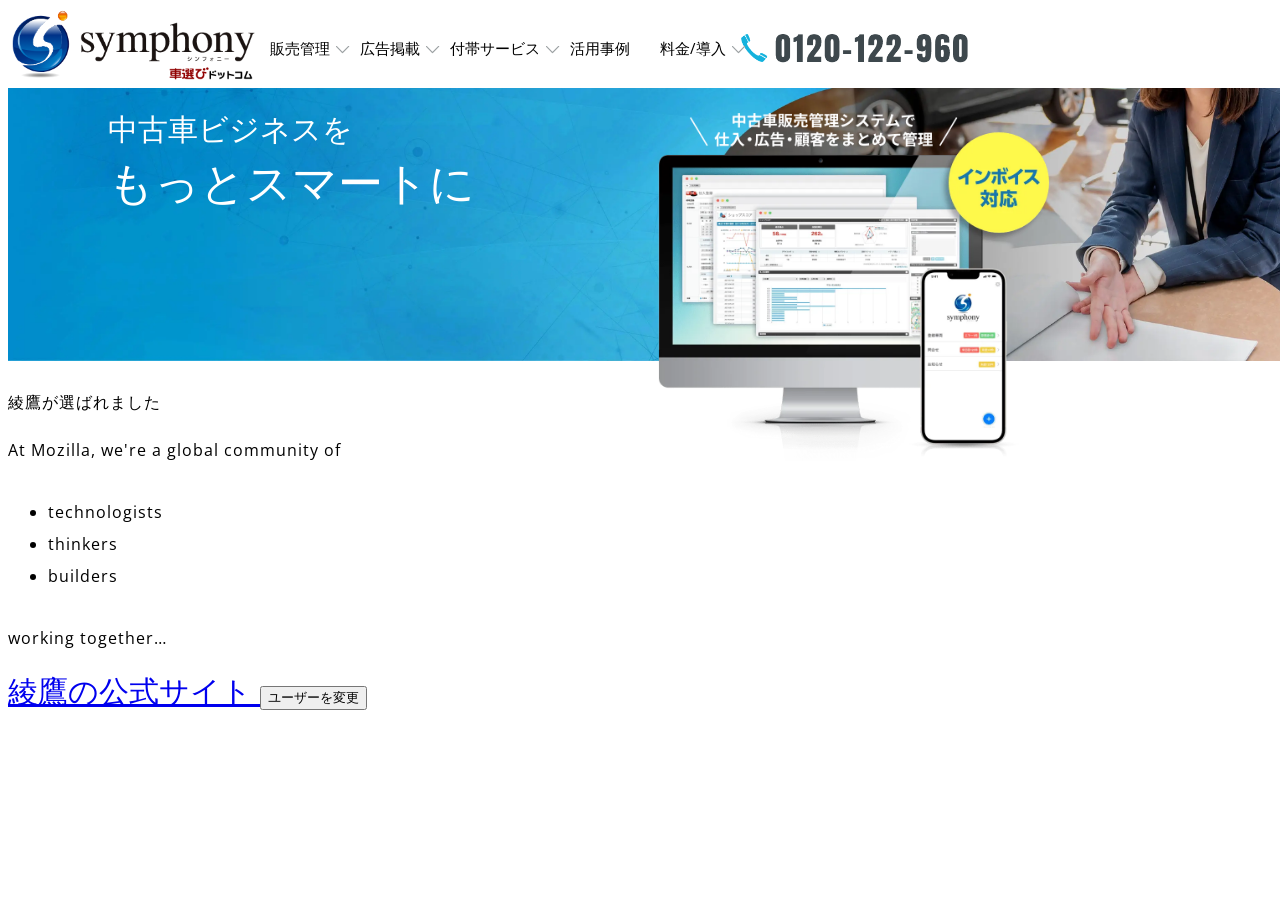
==== co-jp/index.html @ baed97ca "Add files via upload" ====
<!doctype html>
<html lang="ja">
  <head>
    <meta charset="utf-8" />
    <meta name="viewport" content="width=device-width" />
    <link href="styles/style.css" rel="stylesheet" />
    <link href="https://fonts.googleapis.com/css?family=Open+Sans" rel="stylesheet" />
    <title>テストページ</title>
  </head>
  <body>
    <header>
        <img src="images/logo_symphony-ke.png">
        <span class="after">販売管理</span>
        <span class="after">広告掲載</span>
        <span class="after">付帯サービス</span>
        <span>活用事例</span>
        <span class="after">料金/導入</span>
        <img src="images/tel.png" class="right">
    </header>
    <dif class="fv">
        <div class="fv2">
            <img src="images/hero_bg__pc_2x.webp">
        </div>
        <div class="fv3">
            <img src="images/hero_contents__pc_2x.webp">
        </div>
        <div class="fv-text">
            <span class="fv-text-1">中古車ビジネスを<br></span>
            <span class="fv-text-2">もっとスマートに</span>
        </div>
    </dif>
    <p>綾鷹が選ばれました</p>

    <p>At Mozilla, we're a global community of</p>

    <ul>
      <li>technologists</li>
      <li>thinkers</li>
      <li>builders</li>
    </ul>
    
    <p>working together…</p>

    <a href="https://www.coca-cola.com/jp/ja/brands/ayataka">
      綾鷹の公式サイト
    </a>

    <button>ユーザーを変更</button>
    <script src="scripts/main.js"></script>
  </body>
</html>
---- co-jp/styles/style.css ----
html {
    font-size: 30px; /* px は「ピクセル」 (pixels) の意味。ベースフォントサイズは 10 ピクセルの高さになった */
    font-family: "Open Sans", sans-serif; /* これが Google フォントから取得した残りの出力になるはず。 */
  }

  body {
    background-color: #fff;
    padding: 0 20px 20px 0;
  }

  header {
    max-width:1080px;
    height:80px;
    display:flex;
    position:relative;

    span{
      align-self:center;
      padding:0 15px;
      font-size:15px;
    }
    span.after::after{
      content: "";
      display: inline-block;
      width: 12px;
      height: 15px;
      margin-left: 6px;
      position: absolute;
      top: 36px;
      transform: rotate(90deg);
      background: url(../images/arrow_gray.svg) no-repeat;
    }

    
    .right{
      align-self:center;
      width:auto;
      height:30px;
    }
  }
  
  .fv{
    position:relative;

    .fv2{
      img {
        width:1500px;
      }  
    }
    .fv3{
      img {
        position: absolute;
        top: 25px;
        width: auto;
        height: 350px;
        left: 650px;
      }  
    }

    .fv-text{
      position: absolute;
      top: 20px;
      left: 100px;
      color: #fff;


        span.fv-text-1{
          font-size:1.0rem;
        }

        span.fv-text-2{
          font-size:1.5rem;
        }
    }
  }


  h1 {
    margin: 0;
    padding: 20px 0;
    color: #00539f;
    text-shadow: 3px 3px 1px black;
  }
  
  p,
  li {
    font-size: 16px;
    line-height: 2;
    letter-spacing: 1px;
  }
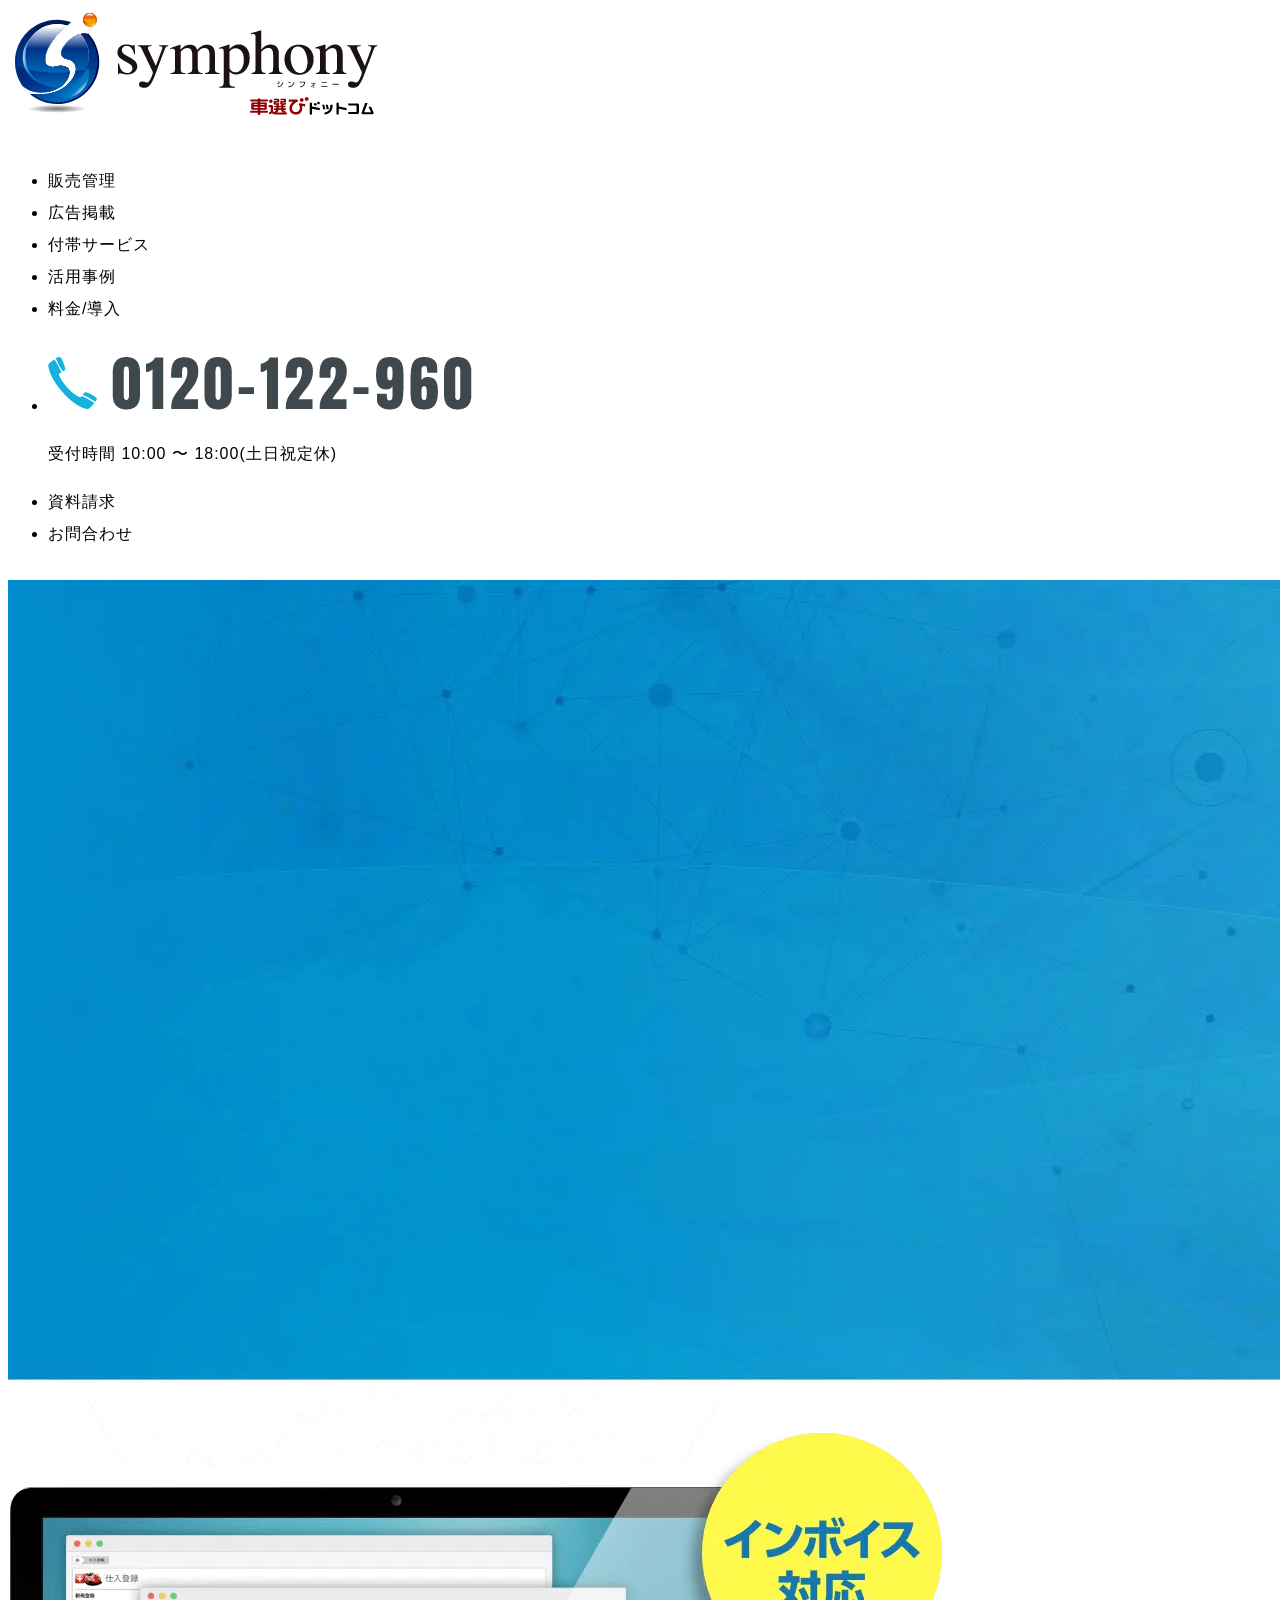
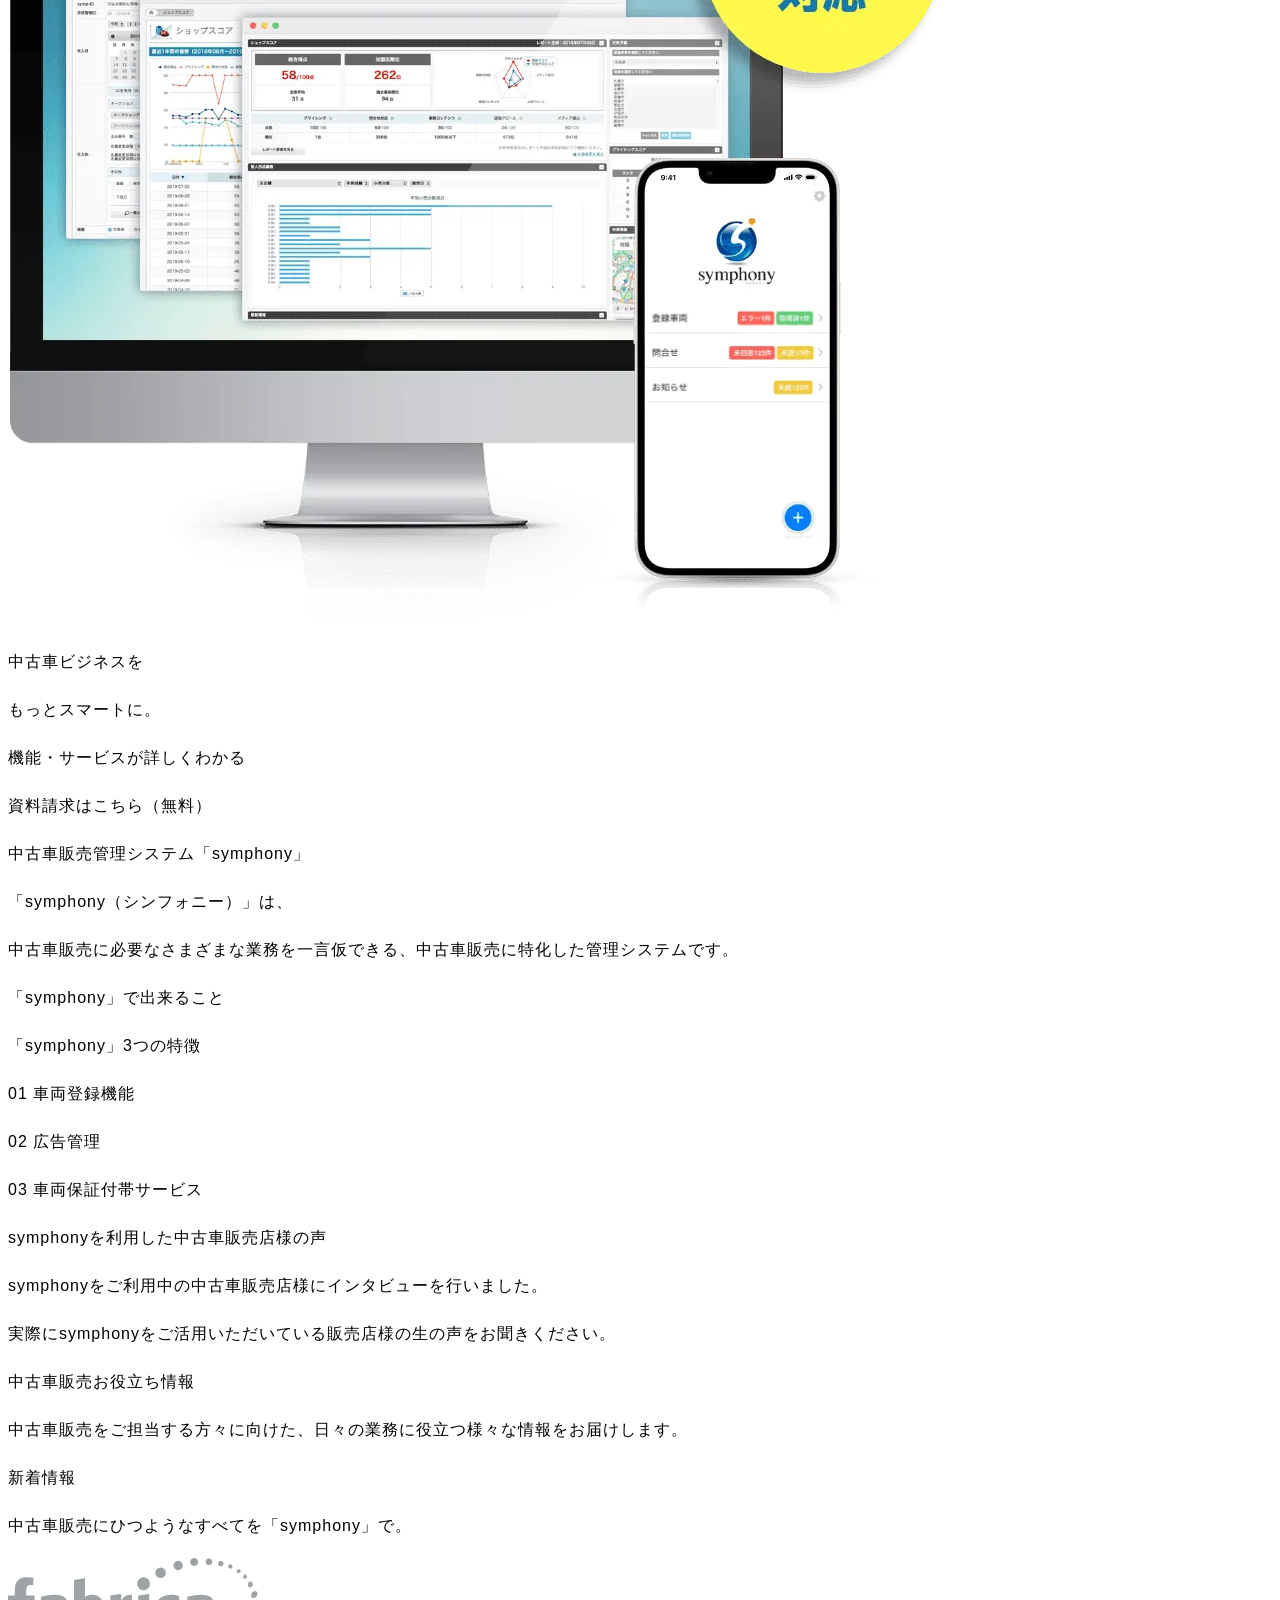
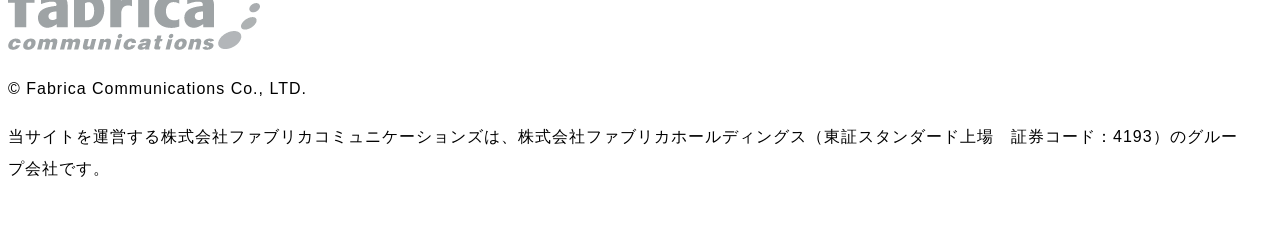
==== commit e9daf679: "Add files via upload" ====
--- a/co-jp/index.html
+++ b/co-jp/index.html
@@ -1,51 +1,176 @@
 <!doctype html>
+
 <html lang="ja">
+
   <head>
     <meta charset="utf-8" />
+    <meta name="author" content="Kenta Koshikawa" />
     <meta name="viewport" content="width=device-width" />
     <link href="styles/style.css" rel="stylesheet" />
+    <!--
     <link href="https://fonts.googleapis.com/css?family=Open+Sans" rel="stylesheet" />
+    -->
+    <meta name="description" content="研修で作成されたサイトです。" />
+    <meta property="og:image" content="画像URL" />
+    <meta property="og:description" content="研修で作成されたサイトです。" />
+    <meta property="og:title" content="テストページ" />
+    <link rel="icon" href="ファビコンの画像拡張子は.io" type="image/x-icon" />
     <title>テストページ</title>
   </head>
+
   <body>
-    <header>
+    <div class="navi">
+      <div class="n-logo">
         <img src="images/logo_symphony-ke.png">
-        <span class="after">販売管理</span>
-        <span class="after">広告掲載</span>
-        <span class="after">付帯サービス</span>
-        <span>活用事例</span>
-        <span class="after">料金/導入</span>
-        <img src="images/tel.png" class="right">
-    </header>
-    <dif class="fv">
-        <div class="fv2">
-            <img src="images/hero_bg__pc_2x.webp">
+      </div>
+
+      <ul class="n-menu">
+        <li>販売管理</li>
+        <li>広告掲載</li>
+        <li>付帯サービス</li>
+        <li>活用事例</li>
+        <li>料金/導入</li>      
+      </ul>
+
+      <ul class="n-cta">
+        <li class="n-tell">
+          <img src="images/tel.png">
+          <p>
+            受付時間 10:00 〜 18:00(土日祝定休)
+          </p>
+        </li>
+        <li class="n-request">
+          資料請求
+        </li>
+        <li class="n-inquiry">
+          お問合わせ
+        </li>
+      </ul>
+    </div>
+
+    <div class="fast-view">
+      <div class="f-bgimage">
+        <img src="images/hero_bg__pc_2x.webp">
+      </div>
+      <div class="f-coimage">
+        <img src="images/hero_contents__pc_2x.webp">
+      </div>
+      <div class="f-text">
+        <p class="ft-1">中古車ビジネスを</p>
+        <p class="ft-2">もっとスマートに。</p>
+      </div>
+      <div class="f-cta">
+        <p class="fc-text">機能・サービスが詳しくわかる</p>
+        <p class="fc-request">資料請求はこちら（無料）</p>
+      </div>
+
+    </div>
+    <main>
+      <section>
+        <div class="status">
+
         </div>
-        <div class="fv3">
-            <img src="images/hero_contents__pc_2x.webp">
+      </section>
+      <section class="section-1">
+        <div class="explanation">
+          <div class="e-text">
+            <p class="et-1">
+              中古車販売管理システム「symphony」
+            </p>
+            <p class="et-2">
+              「symphony（シンフォニー）」は、
+            </p>
+            <p class="et-3">
+              <span>中古車販売に必要なさまざまな業務を一言仮できる、</span>中古車販売に特化した管理システムです。
+            </p>
+          </div>
+          <div class="e-point">
+            <div class="ep">
+
+            </div>
+          </div>
         </div>
-        <div class="fv-text">
-            <span class="fv-text-1">中古車ビジネスを<br></span>
-            <span class="fv-text-2">もっとスマートに</span>
+      </section>
+      <section class="section-2">
+        <div class="action">
+          <p>「symphony」で出来ること</p>
         </div>
-    </dif>
-    <p>綾鷹が選ばれました</p>
-
-    <p>At Mozilla, we're a global community of</p>
-
-    <ul>
-      <li>technologists</li>
-      <li>thinkers</li>
-      <li>builders</li>
-    </ul>
-    
-    <p>working together…</p>
-
-    <a href="https://www.coca-cola.com/jp/ja/brands/ayataka">
-      綾鷹の公式サイト
-    </a>
-
-    <button>ユーザーを変更</button>
+      </section>
+      <section class="section-3">
+        <div class="feature">
+          <p>「symphony」3つの特徴</p>
+        </div>
+      </section>
+      <section class="section-4">
+        <div class="main-features-container">
+          <div class="feature-background-1">
+          </div>
+          <div class="feature-background-2">
+          </div>
+          <div class="feature-background-3">
+          </div>
+          <div class="feature-item-vehicle-registration">
+            <p>
+              <span class="feature-number">01</span> 車両登録機能
+            </p>
+          </div>
+          <div class="feature-item-ad-management">
+            <p>
+              <span class="feature-number">02</span> 広告管理
+            </p>
+          </div>
+          <div class="feature-item-warranty-service">
+            <p>
+              <span class="feature-number">03</span> 車両保証付帯サービス
+            </p>
+          </div>
+        </div>
+      </section>
+      <section class="section-5">
+        <div class="customer-voice">
+          <div class="cv-text">
+            <p class="cvt-1">symphonyを利用した中古車販売店様の声</p>
+            <p class="cvt-2">symphonyをご利用中の中古車販売店様にインタビューを行いました。</p>
+            <p class="cvt-3">実際にsymphonyをご活用いただいている販売店様の生の声をお聞きください。</p>
+          </div>
+        </div>
+      </section>
+      <section class="section-6">
+        <div class="info">
+          <div class="info-text">
+            <p class="it-1">中古車販売お役立ち情報</p>
+            <p class="it-2">中古車販売をご担当する方々に向けた、日々の業務に役立つ様々な情報をお届けします。</p>
+          </div>
+        </div>
+      </section>
+      <section class="section-7">
+        <div class="update">
+          <p>新着情報</p>
+        </div>
+      </section>
+    </main>
+    <footer>
+      <section class="section-8">
+        <div class="service">
+          <p>中古車販売にひつようなすべてを「symphony」で。</p>
+        </div>
+      </section>
+      <section class="section-9">
+        <div class="sitemap">
+          <div class="logo-fabrica">
+            <img src="images/logo_fabrica.png">
+          </div>
+          <div class="copyright">
+            <p>© Fabrica Communications Co., LTD.</p>
+          </div>
+        </div>
+      </section>
+      <section class="section-10">
+        <div class="author">
+          <p>当サイトを運営する株式会社ファブリカコミュニケーションズは、株式会社ファブリカホールディングス（東証スタンダード上場　証券コード：4193）のグループ会社です。</p>
+        </div>
+      </section>
+    </footer>
     <script src="scripts/main.js"></script>
   </body>
 </html>
